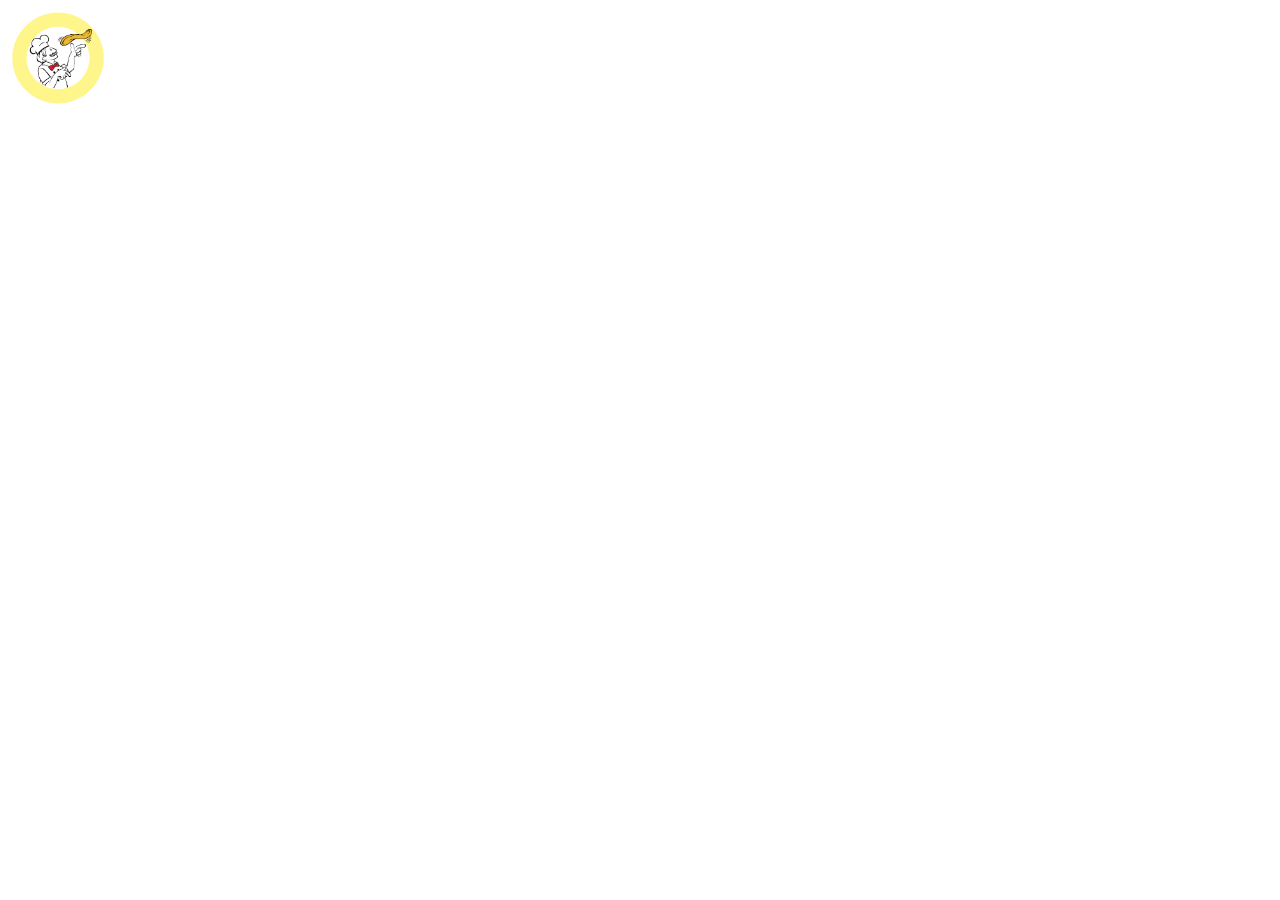
==== pizza.html @ 0496f73d "add and style pizza nav bar and logo" ====
<!DOCTYPE html>
<html lang="en">

<head>
  <meta charset="UTF-8">
  <meta http-equiv="X-UA-Compatible" content="IE=edge">
  <meta name="viewport" content="width=device-width, initial-scale=1.0">
  <link rel="icon" type="image/png" href="images/logo.png">
  <link href="https://cdn.jsdelivr.net/npm/bootstrap@5.1.0/dist/css/bootstrap.min.css" rel="stylesheet"
    integrity="sha384-KyZXEAg3QhqLMpG8r+8fhAXLRk2vvoC2f3B09zVXn8CA5QIVfZOJ3BCsw2P0p/We" crossorigin="anonymous">
  <link rel="stylesheet" href="css/pizza.css">
  <title>Get Pizza</title>
</head>

<body>


  <nav class="navbar sticky navbar-light bg-dark top" style="height: 60px;">
    <div class="container-fluid">
      <img class="position-absolute top-100 start-50 translate-middle" id="logo" src="images/logo.png" alt="site logo"
        width="100px">
    </div>
  </nav>

  <script src="js/pizza.js"></script>
</body>
</html>
---- css/pizza.css ----
#logo {
    border-radius: 100px;
}
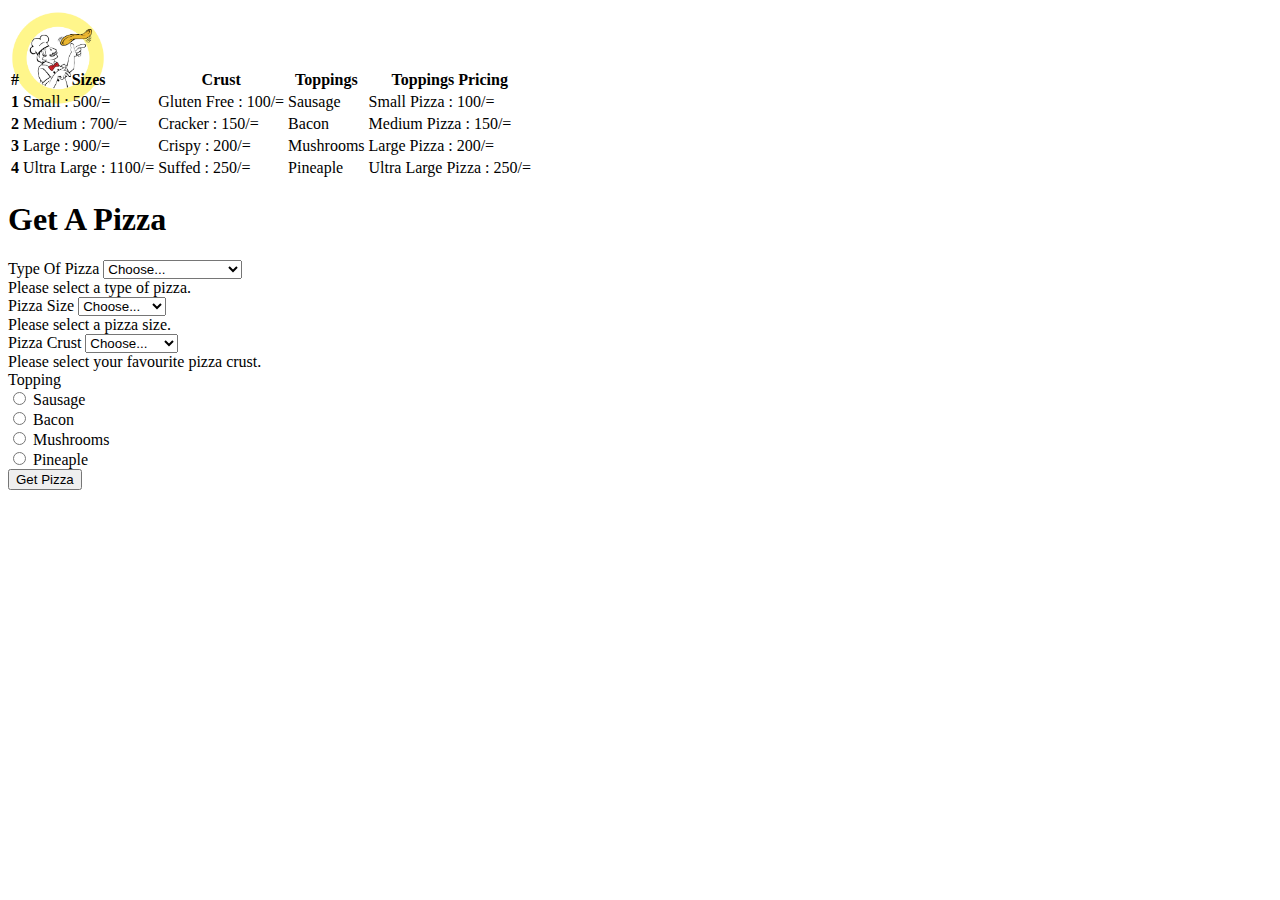
==== commit c444b7aa: "add and style pizza ordering section" ====
--- a/pizza.html
+++ b/pizza.html
@@ -22,6 +22,136 @@
     </div>
   </nav>
 
+  <table class="table mt-5 container-sm">
+    <thead>
+      <tr>
+        <th scope="col">#</th>
+        <th scope="col">Sizes</th>
+        <th scope="col">Crust</th>
+        <th scope="col">Toppings</th>
+        <th scope="col">Toppings Pricing</th>
+      </tr>
+    </thead>
+    <tbody>
+      <tr>
+        <th scope="row">1</th>
+        <td>Small : 500/=</td>
+        <td>Gluten Free : 100/=</td>
+        <td>Sausage</td>
+        <td>Small Pizza : 100/=</td>
+      </tr>
+      <tr>
+        <th scope="row">2</th>
+        <td>Medium : 700/=</td>
+        <td>Cracker : 150/=</td>
+        <td>Bacon</td>
+        <td>Medium Pizza : 150/=</td>
+      </tr>
+      <tr>
+        <th scope="row">3</th>
+        <td>Large : 900/=</td>
+        <td>Crispy : 200/=</td>
+        <td>Mushrooms</td>
+        <td>Large Pizza : 200/=</td>
+      </tr>
+      <tr>
+        <th scope="row">4</th>
+        <td>Ultra Large : 1100/=</td>
+        <td>Suffed : 250/=</td>
+        <td>Pineaple</td>
+        <td>Ultra Large Pizza : 250/=</td>
+      </tr>
+    </tbody>
+  </table>
+
+  <div class="getaPizza text-center">
+      <h1>Get A Pizza</h1>
+
+      <form class="row g-3 needs-validation row justify-content-md-center" novalidate>
+
+      <div class="col-md-3">
+        <label for="validationCustom04" class="form-label">Type Of Pizza</label>
+        <select class="form-select" id="pType" required>
+          <option selected disabled value="">Choose...</option>
+          <option value="cheese">Cheese Pizza</option>
+          <option value="bbq">BBQ Chicken Pizza</option>
+          <option value="hawaiian">Hawaiian Pizza</option>
+          <option value="peperoni">Peperoni Pizza</option>
+          <option value="deluxe">Deluxe Pizza</option>
+          <option value="veggie">Veggie Pizza</option>
+          <option value="meat">Meat Pizza</option>
+        </select>
+        <div class="invalid-feedback">
+          Please select a type of pizza.
+        </div>
+      </div>
+
+
+      <div class="col-md-3">
+        <label for="validationCustom04" class="form-label">Pizza Size</label>
+        <select class="form-select" id="pSize" required>
+          <option selected disabled value="">Choose...</option>
+          <option value="small">Small</option>
+          <option value="medium">Medium</option>
+          <option value="large">Large</option>
+          <option value="ultralarge">Ultra Large</option>
+        </select>
+        <div class="invalid-feedback">
+          Please select a pizza size.
+        </div>
+      </div>
+
+
+      <div class="col-md-3">
+        <label for="validationCustom04" class="form-label">Pizza Crust</label>
+        <select class="form-select" id="pCrust" required>
+          <option selected disabled value="">Choose...</option>
+          <option value="gluten-free">Gluten Free</option>
+          <option value="cracker">Cracker</option>
+          <option value="crispy">Crispy</option>
+          <option value="stuffed">Stuffed</option>
+        </select>
+        <div class="invalid-feedback">
+          Please select your favourite pizza crust.
+        </div>
+      </div>
+
+      <label for="rdio" class="form-label">Topping</label>
+      <div class="rdio">
+
+        <div class="form-check form-check-inline">
+            <input class="form-check-input" type="radio" name="inlineRadioOptions" id="inlineRadio1" value="Sausage">
+            <label class="form-check-label" for="inlineRadio1">Sausage</label>
+          </div>
+          <div class="form-check form-check-inline">
+            <input class="form-check-input" type="radio" name="inlineRadioOptions" id="inlineRadio2" value="Bacon">
+            <label class="form-check-label" for="inlineRadio2">Bacon</label>
+          </div>
+          <div class="form-check form-check-inline">
+            <input class="form-check-input" type="radio" name="inlineRadioOptions" id="inlineRadio3" value="Mushrooms">
+            <label class="form-check-label" for="inlineRadio3">Mushrooms</label>
+          </div>
+          <div class="form-check form-check-inline">
+            <input class="form-check-input" type="radio" name="inlineRadioOptions" id="inlineRadio4" value="Pineaple">
+            <label class="form-check-label" for="inlineRadio4">Pineaple</label>
+          </div>
+    
+      </div>
+
+      <div class="col-12">
+        <button class="btn btn-primary" type="submit" id="generate">Get Pizza</button>
+      </div>
+
+
+
+
+
+
+      </form>
+
+
+  </div>
+
   <script src="js/pizza.js"></script>
 </body>
 </html>
--- a/css/pizza.css
+++ b/css/pizza.css
@@ -1,3 +1,3 @@
 #logo {
     border-radius: 100px;
-}+}
